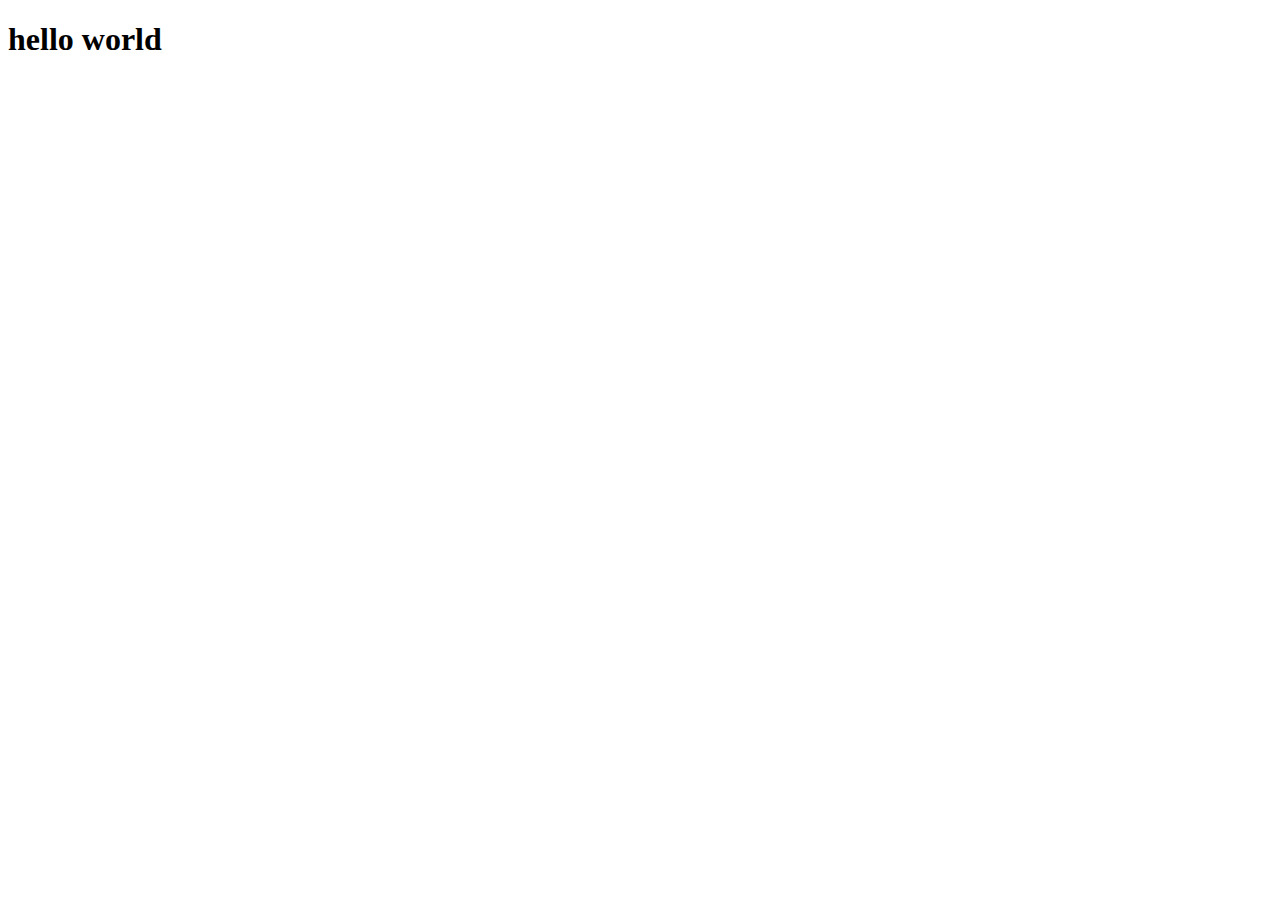
==== lesson2/index.html @ b5a6175d "12/8" ====
<!DOCTYPE html>
<html lang="ja">
<head>
<meta charset="utf-8">
<title>css3 practice</title>
<link rel="stylesheet" hreff="default.css"
</head>
<body>
<h1>hello
<span>world</span>
</h1>
</body>
</html>
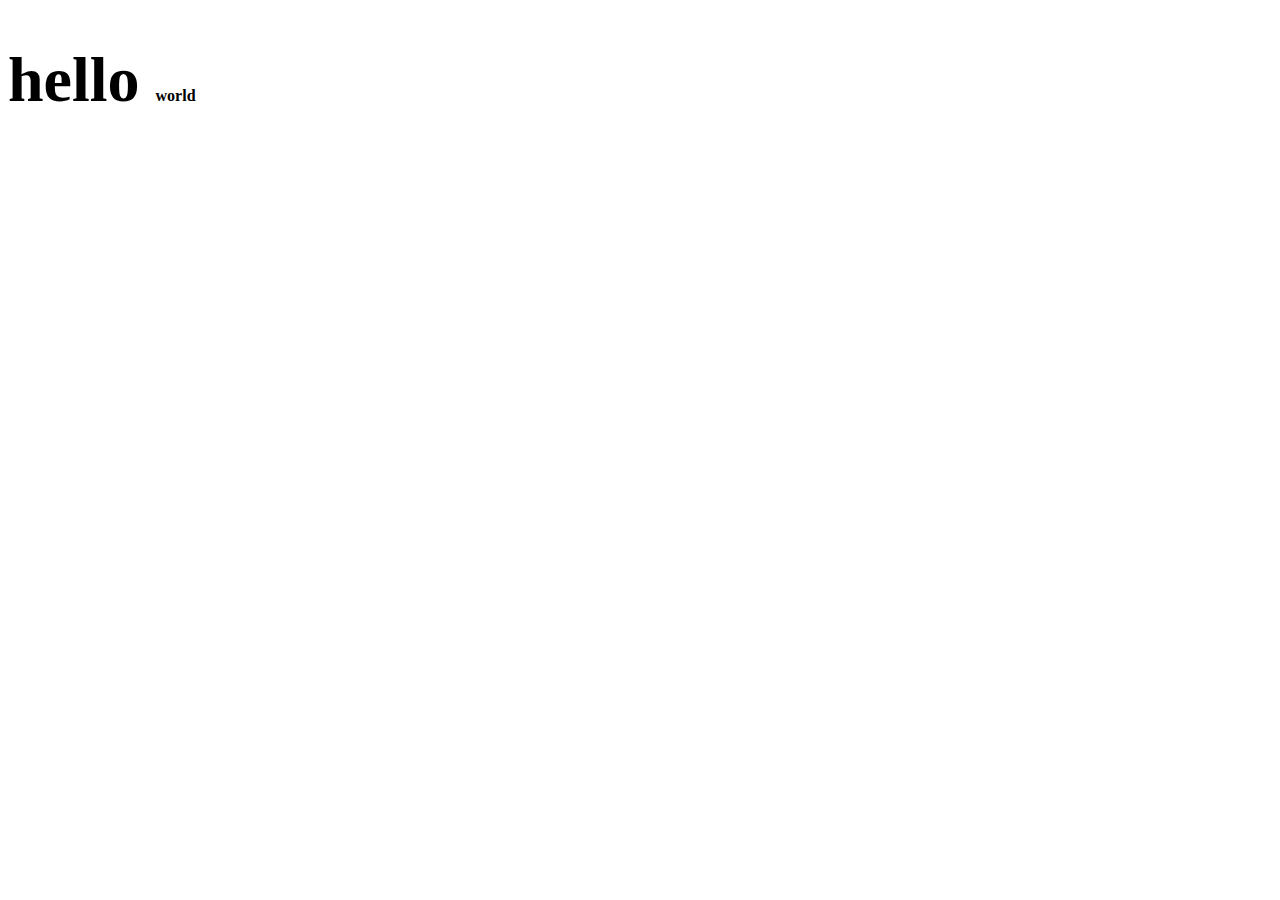
==== commit 9459d7ab: "ok" ====
--- a/lesson2/index.html
+++ b/lesson2/index.html
@@ -3,7 +3,7 @@
 <head>
 <meta charset="utf-8">
 <title>css3 practice</title>
-<link rel="stylesheet" hreff="default.css"
+<link rel="stylesheet" href="default.css">
 </head>
 <body>
 <h1>hello
--- a/lesson2/default.css
+++ b/lesson2/default.css
@@ -0,0 +1,14 @@
+/*
+
+*/
+html {
+font-size: 32px;
+}
+
+h1 {
+font-size: 2rem;
+}
+
+span {
+font-size: 0.5rem;
+}
